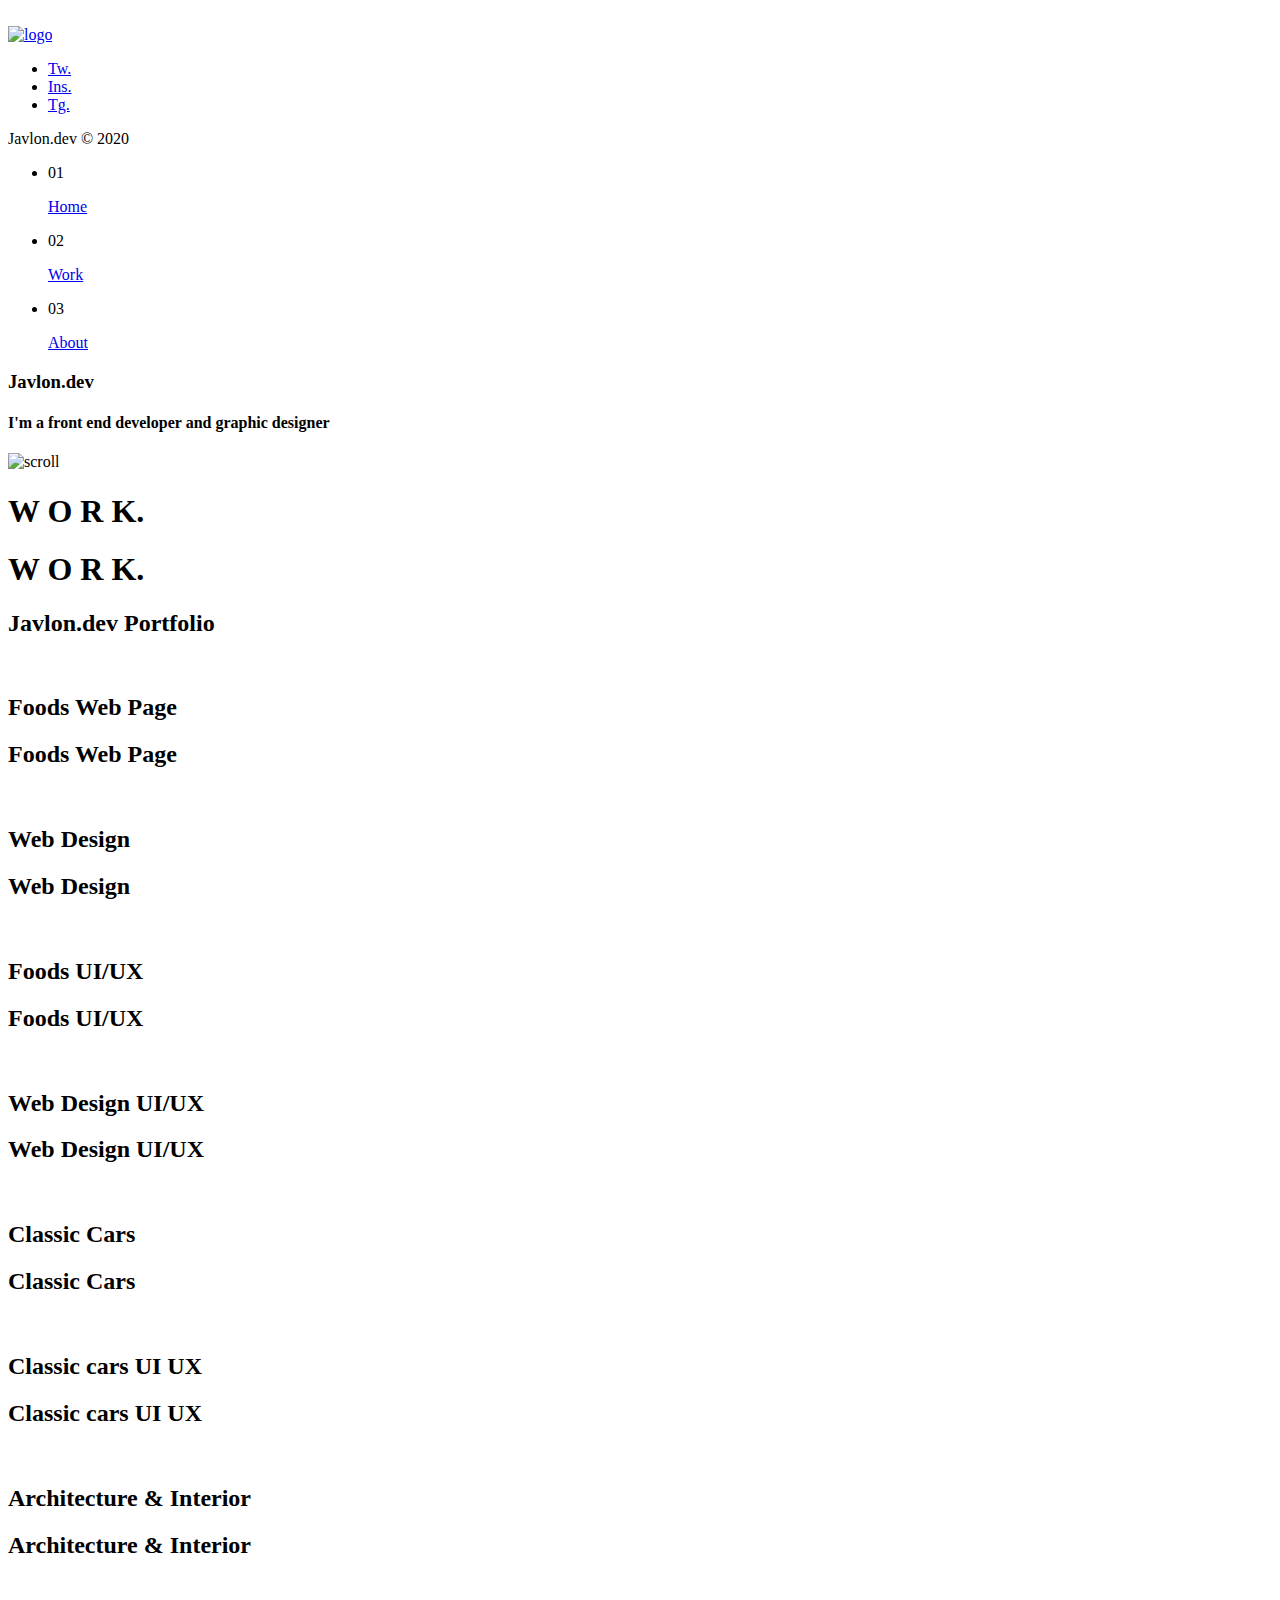
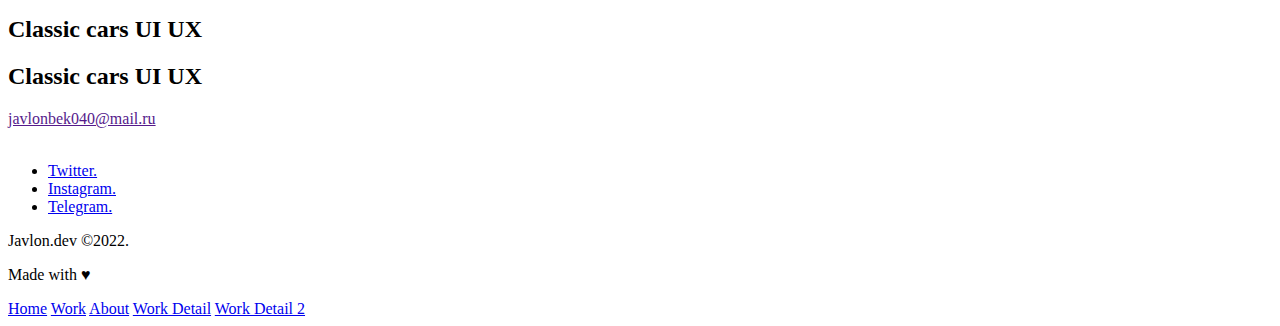
==== work.html @ 7debecca "Update work.html" ====
<!DOCTYPE html>
<html lang="en">

<head>
    <meta charset="UTF-8">
    <meta name="viewport" content="width=device-width, initial-scale=1.0">
    <meta http-equiv="X-UA-Compatible" content="ie=edge">
    <title>Javlon.dev - Work</title>
    <link rel="stylesheet" href="assets/css/plugin.css">
    <link rel="stylesheet" href="assets/css/main.css">
    <link rel="stylesheet" href="assets/css/responsive.css">
</head>

<body>

    <!-- Start Preload -->
    <div class="preloader">
    </div>
    <div class="block-1"></div>
    <div class="block-2"></div>
    <div class="logo-load">
        <img src="assets/img/logo.svg" alt="">
    </div>
    <div class="logo-load spinning"></div>
    <div class="over-all"></div>
    <!-- End Preload -->

    <!-- Start Header -->
    <header>

        <nav>
            <!-- Logo -->
            <div class="logo hover-target">
                <a class="load-spiral" href="index.html"><img src="assets/img/logo.svg" alt="logo"></a>
            </div>
            <!-- Menu bar -->
            <div class="toggle-btn magnetic hover-target">
                <div class="burger-menu">
                    <span class="one"></span>
                    <span class="two"></span>
                    <span class="tre"></span>
                </div>
            </div>
            <!-- Social -->
            <div class="scr socials">
                <div class="list-social">
                    <ul>
                        <li class="hover-target"><a href="https://twitter.com/javlon_co">Tw.</a></li>
                        <li class="hover-target"><a href="https://www.instagram.com/javlon_co/">Ins.</a></li>
                        <li class="hover-target"><a href="https://t.me/javlonco">Tg.</a></li>
                    </ul>
                </div>
            </div>

            <!-- Copyright -->
            <div class="scr copyright-top">
                <p>Javlon.dev &copy; 2020</p>
            </div>

            <div class="bg-nav"></div>

            <!-- menu -->
            <div class="manu-container">
                <div class="menu">
                    <div class="data">
                        <div class="container">
                            <div class="row">
                                <div class="col-md-6">
                                    <div class="links text-center text-lg-left">
                                        <ul>
                                            <li>
                                                <p>01</p><a class="menu-link hover-target load-spiral"
                                                    href="index.html">Home</a>
                                            </li>
                                            <li>
                                                <p>02</p><a class="menu-link hover-target load-spiral"
                                                    href="work.html">Work</a>
                                            </li>
                                            <li>
                                                <p>03</p><a class="menu-link hover-target load-spiral"
                                                    href="about.html">About</a>
                                            </li>
                                           
                                        </ul>
                                    </div>

                                </div>

                                <div class="col-md-4 offset-md-2 centered text-right">
                                    <div class="address-menu">

                                        <h3>Javlon.dev</h3>
                                        <h4>I'm a front end developer and graphic designer</h4>
                                    </div>
                                </div>
                            </div>
                        </div>
                    </div>

                </div>
            </div>
        </nav>


    </header>
    <!-- End Header -->


    <!-- Start Content -->
    <div id="spiral">

        <!-- Header -->
        <div class="scrolls">
            <img draggable="false" src="assets/img/sroll.svg" alt="scroll">
        </div>
        <div class="main-head">
            <div id="headmove">
                <div data-depth="0.2">
                    <div class="bg-work"></div>
                </div>
                <div data-depth="0.3">
                    <div class="bg-work-2"></div>
                </div>
            </div>
            <div class="heading-text">
                <div class="heading-text-front">
                    <h1 class="title">W O R K.</h1>
                </div>
                <div class="heading-text-back">
                    <h1 class="title">W O R K.</h1>
                </div>
            </div>
        </div>

        <!-- Portfolio -->

        <section class="folio-content">
            <div class="container">
                <div class="row">
                    <div class="col-md-12">
                        <div class="main-title text-center">

                            <h2>Javlon.dev <span>Portfolio</span></h2>
                        </div>
                    </div>
                    <div class="col-md-6">
                        <div class="folio-item">

                            <div class="img-folio cursorExplore">
                                <a class="load-spiral" href="assets/port/Foods/index.html">
                                    <img class="img-fluid" src="assets/img/port/2.jpg" draggable="false" alt="">
                                </a>
                            </div>
                            <div class="text-folio text-center">
                                <h2 class="text-1">Foods Web Page</h2>
                                <h2 class="text-2">Foods Web Page</h2>
                            </div>
                        </div>
                        <div class="folio-item">

                            <div class="img-folio cursorExplore">
                                <a class="load-spiral" href="assets/port/web design/index.html">
                                    <img class="img-fluid" src="assets/img/port/1.jpg" draggable="false" alt="">
                                </a>
                            </div>
                            <div class="text-folio text-center">
                                <h2 class="text-1">Web Design</h2>
                                <h2 class="text-2">Web Design</h2>
                            </div>
                        </div>
                    </div>

                    <div class="col-md-6">
                        <div class="folio-item">

                            <div class="img-folio cursorExplore">
                                <a class="load-spiral" href="work-detail.html">
                                    <img class="img-fluid" src="assets/img/port/3.jpg" draggable="false" alt="">
                                </a>
                            </div>
                            <div class="text-folio text-center">
                                <h2 class="text-1">Foods UI/UX</h2>
                                <h2 class="text-2">Foods UI/UX</h2>
                            </div>
                        </div>

                        <div class="folio-item">

                            <div class="img-folio cursorExplore">
                                <a class="load-spiral" href="work-detail-2.html">
                                    <img class="img-fluid" src="assets/img/port/1.jpg" draggable="false" alt="">
                                </a>
                            </div>
                            <div class="text-folio text-center">
                                <h2 class="text-1">Web Design UI/UX</h2>
                                <h2 class="text-2">Web Design UI/UX</h2>
                            </div>
                        </div>
                    </div>
                    <div class="col-md-6">
                        <div class="folio-item">

                            <div class="img-folio cursorExplore">
                                <a class="load-spiral" href="assets/port/Cars/index.html">
                                    <img class="img-fluid" src="assets/img/port/7.jpg" draggable="false" alt="">
                                </a>
                            </div>
                            <div class="text-folio text-center">
                                <h2 class="text-1">Classic Cars</h2>
                                <h2 class="text-2">Classic Cars</h2>
                            </div>
                        </div>
                    </div>

                    <div class="col-md-6">
                        <div class="folio-item">

                            <div class="img-folio cursorExplore">
                                <a class="load-spiral" href="carux.html">
                                    <img class="img-fluid" src="assets/img/port/7.jpg" draggable="false" alt="">
                                </a>
                            </div>
                            <div class="text-folio text-center">
                                <h2 class="text-1">Classic cars UI UX</h2>
                                <h2 class="text-2">Classic cars UI UX</h2>
                            </div>
                        </div>

                       
                    </div>

                    <div class="col-md-6">
                        <div class="folio-item">

                            <div class="img-folio cursorExplore">
                                <a class="load-spiral" href="assets/port/Architect/index.html">
                                    <img class="img-fluid" src="assets/img/port/8.jpg" draggable="false" alt="">
                                </a>
                            </div>
                            <div class="text-folio text-center">
                                <h2 class="text-1">Architecture & Interior </h2>
                                <h2 class="text-2">Architecture & Interior</h2>
                            </div>
                        </div>
                    </div>

                    <div class="col-md-6">
                        <div class="folio-item">

                            <div class="img-folio cursorExplore">
                                <a class="load-spiral" href="work-detail-arc.html">
                                    <img class="img-fluid" src="assets/img/port/8.jpg" draggable="false" alt="">
                                </a>
                            </div>
                            <div class="text-folio text-center">
                                <h2 class="text-1">Classic cars UI UX</h2>
                                <h2 class="text-2">Classic cars UI UX</h2>
                            </div>
                        </div>

                       
                    </div>

                </div>



            </div>
        </section>


        <!-- Footer -->
        <div class="footer">
            <div class="container">
                <div class="row">
                    <div class="col-md-4 text-center text-md-left mt-30">
                        <div class="mail hover-target">
                            <a href="">javlonbek040@mail.ru</a>
                        </div>
                    </div>
                    <div class="col-md-4 text-center mt-30">
                        <div class="logo-foot">
                            <img src="assets/img/logo.svg" alt="">
                        </div>
                    </div>
                    <div class="col-md-4 text-center text-md-right mt-30">
                        <div class="sosmed">
                            <ul>
                                <li class="hover-target"><a href="https://twitter.com/javlon_co">Twitter.</a></li>
                                <li class="hover-target"><a href="https://www.instagram.com/javlon_co/">Instagram.</a></li>
                                <li class="hover-target"><a href="https://t.me/javlonco">Telegram.</a></li>
                            </ul>
                        </div>
                        <div class="copyright">
                            <p>Javlon.dev &copy;2022.</p>
                            <p>Made with ♥ </p>
                        </div>
                    </div>
                </div>
            </div>
        </div>

    </div>
    <!-- End Content -->


    <!-- Toggle menu -->
    <div class="menus">
        <a class="hover-target" href="index.html">Home</a>
        <a class="hover-target" href="work.html">Work</a>
        <a class="hover-target" href="about.html">About</a>
        <a class="hover-target" href="work-detail.html">Work Detail</a>
        <a class="hover-target" href="work-detail-2.html">Work Detail 2</a>
    </div>
    <div class="menu__toggler hover-target magnetic"><span></span></div>

    <!-- Cursor -->
    <div class="cursor1" id="cursor1"></div>
    <div class="cursor" id="cursor"></div>

    <script src="assets/js/plugin.js"></script>
    <script src="assets/js/main.js"></script>
</body>

</html>
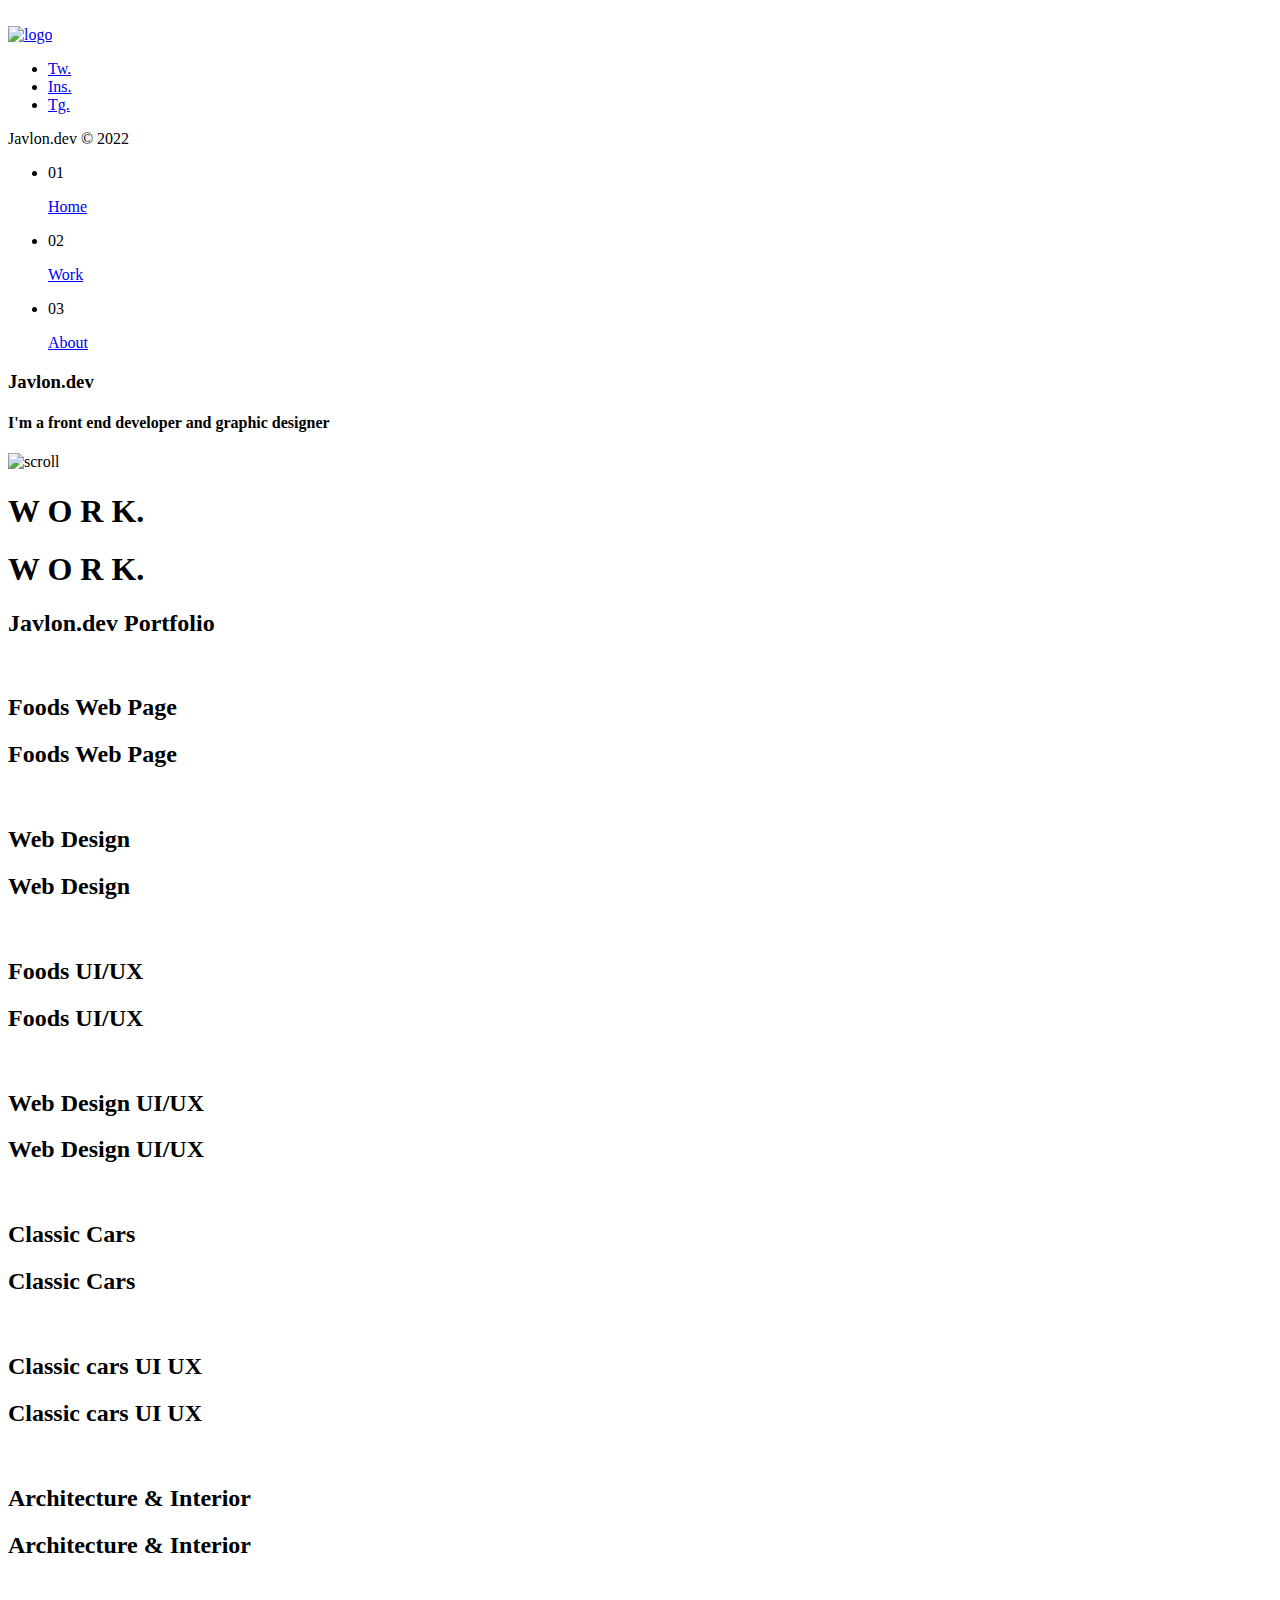
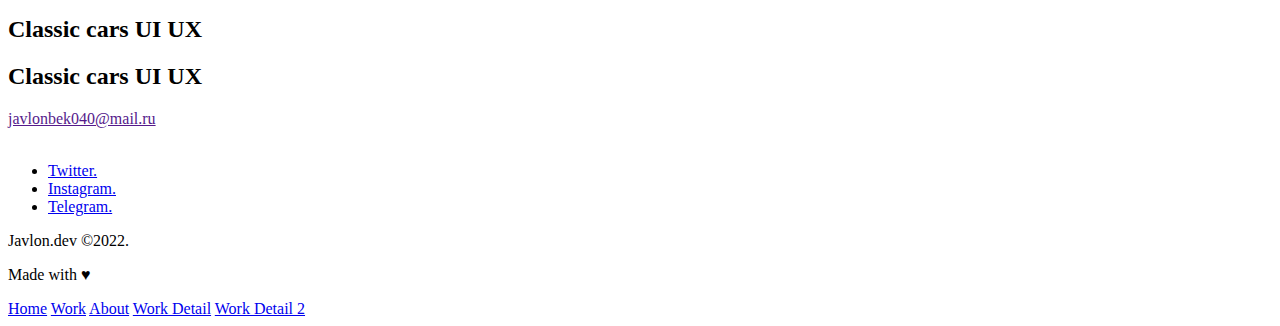
==== commit 19a2ed37: "Update work.html" ====
--- a/work.html
+++ b/work.html
@@ -54,7 +54,7 @@
 
             <!-- Copyright -->
             <div class="scr copyright-top">
-                <p>Javlon.dev &copy; 2020</p>
+                <p>Javlon.dev &copy; 2022</p>
             </div>
 
             <div class="bg-nav"></div>
